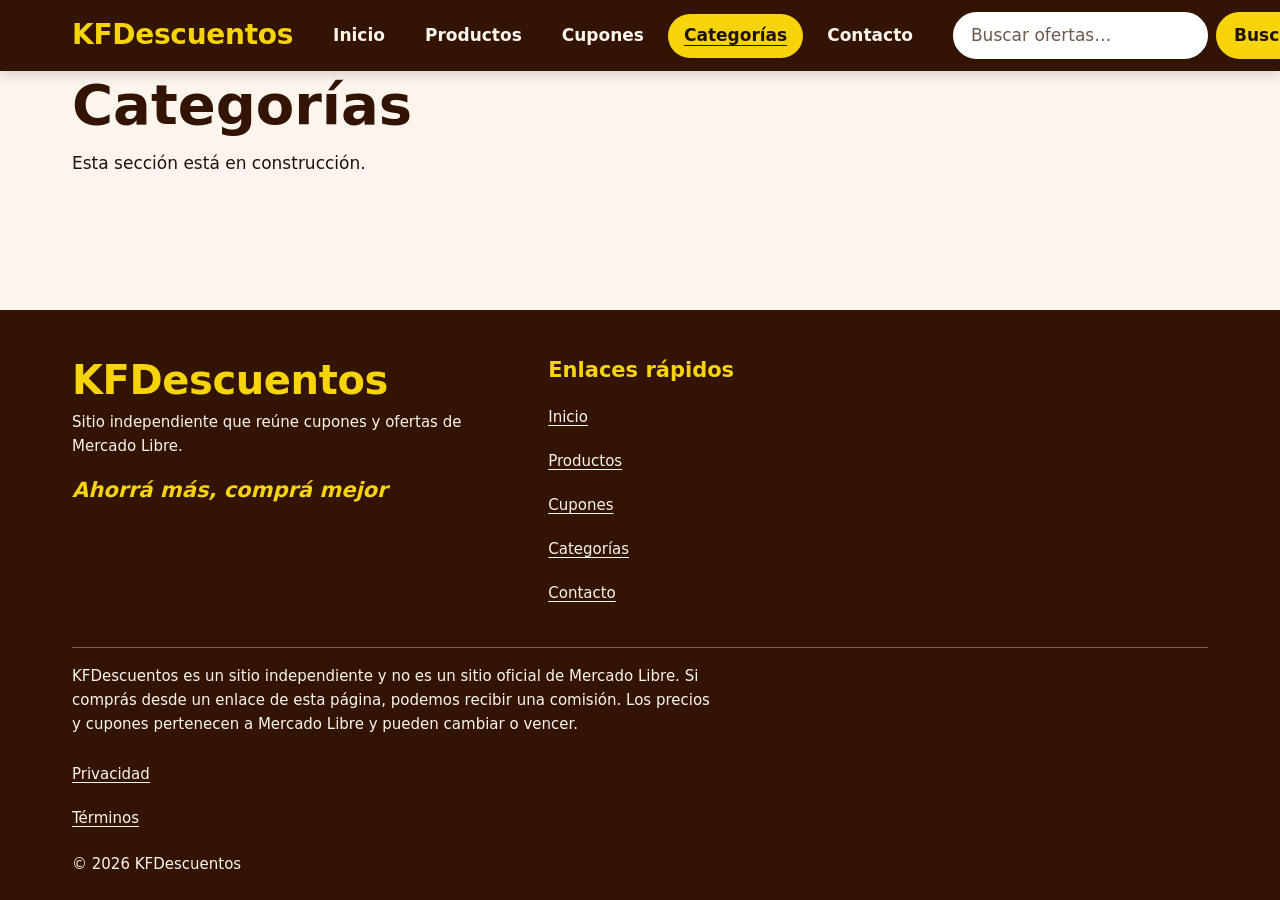
==== categorias/index.html @ caf48741 "Estructura base del sitio: sistema de diseño, header y footer, páginas marco" ====
<!doctype html>
<html lang="es-AR">
<head>
<meta charset="utf-8">
<meta name="viewport" content="width=device-width, initial-scale=1">
<title>Categorías | KFDescuentos</title>
<meta name="description" content="Categorías de ofertas y cupones de Mercado Libre en KFDescuentos, un sitio independiente. Esta sección está en construcción.">
<meta name="robots" content="noindex">
<link rel="canonical" href="https://kfanesi.github.io/categorias/">
<link rel="icon" href="/favicon.svg?v=99f95a8c" type="image/svg+xml">
<link rel="icon" href="/favicon-32.png" sizes="32x32" type="image/png">
<link rel="apple-touch-icon" href="/apple-touch-icon.png">
<meta property="og:type" content="website">
<meta property="og:site_name" content="KFDescuentos">
<meta property="og:title" content="Categorías | KFDescuentos">
<meta property="og:description" content="Categorías de ofertas y cupones de Mercado Libre en KFDescuentos, un sitio independiente. Esta sección está en construcción.">
<meta property="og:url" content="https://kfanesi.github.io/categorias/">
<meta property="og:locale" content="es_AR">
<meta name="twitter:card" content="summary">
<link rel="stylesheet" href="/assets/css/variables.css?v=a9105ed4">
<link rel="stylesheet" href="/assets/css/base.css?v=2dc5e9c4">
<link rel="stylesheet" href="/assets/css/layout.css?v=d4679dd1">
<link rel="stylesheet" href="/assets/css/components.css?v=d247cdf3">
<script type="module" src="/assets/js/app.js?v=e094531e"></script>
</head>
<body>
<a class="skip-link" href="#contenido">Saltar al contenido</a>
<header class="site-header">
  <div class="container site-header__inner">
    <a class="brand" href="/">KFDescuentos</a>
    <button class="menu-toggle" type="button" aria-expanded="false" aria-controls="menu-principal" hidden>Menú</button>
    <nav class="site-nav" id="menu-principal" aria-label="Principal">
      <ul>
        <li><a href="/">Inicio</a></li>
        <li><a href="/productos/">Productos</a></li>
        <li><a href="/cupones/">Cupones</a></li>
        <li><a href="/categorias/" aria-current="page">Categorías</a></li>
        <li><a href="/contacto/">Contacto</a></li>
      </ul>
    </nav>
    <form class="search-form" action="/productos/" method="get" role="search">
      <label class="visually-hidden" for="busqueda">Buscar ofertas</label>
      <input id="busqueda" name="q" type="search" placeholder="Buscar ofertas…" autocomplete="off">
      <button type="submit">Buscar</button>
    </form>
  </div>
</header>
<main id="contenido" tabindex="-1">
  <div class="container">
    <h1>Categorías</h1>
    <p>Esta sección está en construcción.</p>
    <noscript><p>Para ver las ofertas y cupones de esta página necesitás activar JavaScript en tu navegador.</p></noscript>
  </div>
</main>
<footer class="site-footer">
  <div class="container site-footer__grid">
    <section class="footer-brand">
      <p class="brand">KFDescuentos</p>
      <p>Sitio independiente que reúne cupones y ofertas de Mercado Libre.</p>
      <p class="footer-lema">Ahorrá más, comprá mejor</p>
    </section>
    <nav class="footer-nav" aria-label="Enlaces rápidos">
      <h2>Enlaces rápidos</h2>
      <ul>
        <li><a href="/">Inicio</a></li>
        <li><a href="/productos/">Productos</a></li>
        <li><a href="/cupones/">Cupones</a></li>
        <li><a href="/categorias/">Categorías</a></li>
        <li><a href="/contacto/">Contacto</a></li>
      </ul>
    </nav>
    <section class="footer-social" data-social hidden>
      <h2>Seguinos</h2>
      <ul class="social-list"></ul>
    </section>
    <section class="footer-legal">
      <p class="affiliate-notice">KFDescuentos es un sitio independiente y no es un sitio oficial de Mercado Libre. Si comprás desde un enlace de esta página, podemos recibir una comisión. Los precios y cupones pertenecen a Mercado Libre y pueden cambiar o vencer.</p>
      <ul>
        <li><a href="/privacidad/">Privacidad</a></li>
        <li><a href="/terminos/">Términos</a></li>
      </ul>
      <p class="copyright">© <span data-year>2026</span> KFDescuentos</p>
    </section>
  </div>
</footer>
</body>
</html>
---- assets/css/variables.css ----
/* Tokens de diseño de KFDescuentos. Sin @import ni recursos externos.
   Paleta muestreada del mockup; no hizo falta ajustar ningún color: todos los pares cumplen WCAG AA.

   PARES DE COLOR USADOS (frente sobre fondo = ratio; mínimo 4.5:1 texto normal, 3:1 texto grande/bordes/foco/iconos)
   - crema  sobre cafe     = 15.71:1  texto del header y del footer
   - blanco sobre cafe     = 17.01:1  texto del header y del footer (alternativo)
   - amarillo sobre cafe   = 11.65:1  títulos del footer, enlace activo, foco sobre fondo marrón (3:1 exigido)
   - tinta  sobre amarillo = 12.51:1  botón primario, insignias, enlace actual (SIEMPRE texto oscuro)
   - cafe   sobre amarillo = 11.65:1  alternativa para texto sobre amarillo
   - tinta  sobre crema    = 16.89:1  texto del cuerpo y de las tarjetas
   - tinta  sobre blanco   = 18.28:1  campo de búsqueda y tarjetas blancas
   - cafe   sobre crema    = 15.71:1  títulos y bordes; foco sobre fondo claro (3:1 exigido)
   - cafe   sobre blanco   = 17.01:1  bordes del campo de búsqueda
   - azul   sobre crema    =  8.09:1  enlaces del cuerpo
   - azul   sobre blanco   =  8.75:1  enlaces dentro de tarjetas blancas
   - blanco sobre azul     =  8.75:1  botón secundario azul / insignia azul
   - amarillo sobre azul   =  5.99:1  ola amarilla junto a la azul (decorativo, no texto)
   - verde  sobre crema    =  5.95:1  detalles naturales; también cumple como texto
   - verde  sobre blanco   =  6.45:1
   NO se usa: amarillo sobre crema (no alcanza 3:1), blanco sobre amarillo, tinta sobre cafe (1.07:1). */
:root {
  /* Paleta */
  --color-cafe: #331301;
  --color-amarillo: #f7d409;
  --color-crema: #fbf5ee;
  --color-azul: #0643ab;
  --color-verde: #2f6b2a;
  --color-tinta: #1f1209;
  --color-blanco: #ffffff;

  /* Colores semánticos (alias de la paleta) */
  --bg-page: var(--color-crema);
  --text: var(--color-tinta);
  --link: var(--color-azul);
  --focus-ring: var(--color-cafe);        /* sobre claro: 15.71:1 */
  --focus-ring-on-dark: var(--color-amarillo); /* sobre marrón: 11.65:1 */
  --border: var(--color-cafe);

  /* Tipografía: solo fuentes del sistema (sin servicios externos, sin descargas) */
  --font-body: system-ui, -apple-system, "Segoe UI", Roboto, "Helvetica Neue", Arial, sans-serif;
  --font-display: ui-rounded, "Avenir Next", "Trebuchet MS", system-ui, -apple-system, "Segoe UI", sans-serif;
  --text-xs: clamp(0.8125rem, 0.79rem + 0.1vw, 0.875rem);
  --text-sm: clamp(0.875rem, 0.85rem + 0.12vw, 0.9375rem);
  --text-base: clamp(1rem, 0.96rem + 0.2vw, 1.0625rem);
  --text-lg: clamp(1.125rem, 1.05rem + 0.4vw, 1.3125rem);
  --text-xl: clamp(1.375rem, 1.2rem + 0.9vw, 1.75rem);
  --text-2xl: clamp(1.75rem, 1.4rem + 1.8vw, 2.5rem);
  --text-3xl: clamp(2.125rem, 1.6rem + 2.8vw, 3.5rem);
  --leading: 1.6;
  --leading-tight: 1.2;

  /* Espaciado */
  --space-1: 0.25rem;
  --space-2: 0.5rem;
  --space-3: 0.75rem;
  --space-4: 1rem;
  --space-5: 1.5rem;
  --space-6: 2rem;
  --space-7: 3rem;
  --space-8: clamp(3rem, 2rem + 4vw, 5rem);

  /* Radios y bordes */
  --radius-sm: 0.375rem;
  --radius: 0.75rem;
  --radius-lg: 1.25rem;
  --radius-pill: 999px;
  --border-width: 2px;

  /* Sombras (moderadas) */
  --shadow-sm: 0 1px 2px rgb(51 19 1 / 0.18);
  --shadow: 0 4px 12px rgb(51 19 1 / 0.16);
  --shadow-lg: 0 10px 28px rgb(51 19 1 / 0.22);

  /* Anchos */
  --container-max: 75rem;
  --container-pad: var(--space-4);
  --text-max: 68ch;

  /* Objetivos táctiles: 44 recomendado (WCAG 2.5.5), 24 mínimo (WCAG 2.5.8) */
  --target: 2.75rem;
  --target-min: 1.5rem;

  /* Alturas y desplazamiento: el header es sticky; scroll-padding evita que tape el foco (WCAG 2.4.11) */
  --header-h: 4rem;
  --scroll-offset: calc(var(--header-h) + var(--space-5));

  /* Breakpoints (documentales: las media queries no admiten var()).
     --bp-sm 30em (480px) · --bp-md 48em (768px) · --bp-lg 64em (1024px) · --bp-xl 90em (1440px) */
  --bp-sm: 30em;
  --bp-md: 48em;
  --bp-lg: 64em;
  --bp-xl: 90em;

  /* Movimiento */
  --transition: 150ms ease;

  /* Olas decorativas (CSS puro, ver layout.css) */
  --wave-h: clamp(1.5rem, 1rem + 2vw, 3rem);
  --wave-azul: var(--color-azul);
  --wave-amarillo: var(--color-amarillo);
}
---- assets/css/base.css ----
/* Reset liviano, tipografía, enlaces, foco y utilidades de accesibilidad. */
*, *::before, *::after { box-sizing: border-box; }

html {
  -webkit-text-size-adjust: 100%;
  text-size-adjust: 100%;
  scroll-padding-top: var(--scroll-offset); /* WCAG 2.4.11: el header fijo no tapa el foco ni los anclas */
  scroll-behavior: smooth;
}

body {
  margin: 0;
  min-height: 100vh;
  min-height: 100dvh;
  display: flex;
  flex-direction: column;
  background: var(--bg-page);
  color: var(--text);
  font-family: var(--font-body);
  font-size: var(--text-base);
  line-height: var(--leading);
  overflow-wrap: break-word;
}

main { flex: 1 0 auto; display: block; }
main:focus { outline: none; } /* destino del "Saltar al contenido", no es un control */

h1, h2, h3, h4 {
  margin: 0 0 var(--space-3);
  font-family: var(--font-display);
  line-height: var(--leading-tight);
  color: var(--color-cafe);
  text-wrap: balance;
}
h1 { font-size: var(--text-3xl); }
h2 { font-size: var(--text-2xl); }
h3 { font-size: var(--text-xl); }
h4 { font-size: var(--text-lg); }
p, ul, ol { margin: 0 0 var(--space-4); }
ul, ol { padding-left: 1.25em; }

img, svg, video { max-width: 100%; height: auto; }
img { display: block; }

a { color: var(--link); text-underline-offset: 0.18em; }
a:hover { text-decoration-thickness: 2px; }

button, input, select, textarea { font: inherit; color: inherit; }
button { cursor: pointer; }

/* Foco visible: 3:1 mínimo (cafe sobre claro 15.71:1; amarillo sobre marrón 11.65:1) */
:focus-visible {
  outline: 3px solid var(--focus-ring);
  outline-offset: 2px;
}
.site-header :focus-visible,
.site-footer :focus-visible,
.on-dark :focus-visible {
  outline-color: var(--focus-ring-on-dark);
}

/* Oculto visualmente, disponible para lectores de pantalla */
.visually-hidden {
  position: absolute !important;
  width: 1px;
  height: 1px;
  margin: -1px;
  padding: 0;
  overflow: hidden;
  clip-path: inset(50%);
  white-space: nowrap;
  border: 0;
}

/* Saltar al contenido: invisible hasta recibir foco; tinta sobre amarillo 12.51:1 */
.skip-link {
  position: absolute;
  top: var(--space-2);
  left: var(--space-2);
  z-index: 1000;
  padding: var(--space-3) var(--space-4);
  background: var(--color-amarillo);
  color: var(--color-tinta);
  font-weight: 700;
  border-radius: var(--radius-sm);
  transform: translateY(-200%);
}
.skip-link:focus { transform: none; outline: 3px solid var(--color-cafe); outline-offset: 2px; }

/* Región para anuncios dinámicos (aria-live): presente en el DOM, sin ocupar espacio */
.live-region {
  position: absolute;
  width: 1px;
  height: 1px;
  margin: -1px;
  overflow: hidden;
  clip-path: inset(50%);
  white-space: nowrap;
}

@media (prefers-reduced-motion: reduce) {
  html { scroll-behavior: auto; }
  *, *::before, *::after {
    animation-duration: 0.01ms !important;
    animation-iteration-count: 1 !important;
    transition-duration: 0.01ms !important;
  }
}
---- assets/css/layout.css ----
/* Contenedor, secciones, grillas y separadores de ola (CSS puro: sin SVG, sin style="" ni CSP inline). */
.container {
  width: 100%;
  max-width: var(--container-max);
  margin-inline: auto;
  padding-inline: var(--container-pad);
}
@media (min-width: 64em) { .container { --container-pad: var(--space-6); } }

.section { padding-block: var(--space-7); }
.section--crema { background: var(--color-crema); color: var(--color-tinta); }
.section--cafe { background: var(--color-cafe); color: var(--color-crema); }
.section--cafe h2, .section--cafe h3 { color: var(--color-amarillo); }
.section--cafe a { color: var(--color-amarillo); }
.section__title { margin-bottom: var(--space-5); font-size: var(--text-2xl); }
.section__header {
  display: flex;
  flex-wrap: wrap;
  align-items: center;
  justify-content: space-between;
  gap: var(--space-3);
  margin-bottom: var(--space-5);
}
.section__header .section__title { margin-bottom: 0; }
@media (min-width: 64em) { .section { padding-block: var(--space-8); } }

.stack > * + * { margin-top: var(--space-4); }
.text-measure { max-width: var(--text-max); }
.text-center { text-align: center; }

/* Grillas flexibles: tantas columnas como quepan (sin media queries ni desborde a 320 px) */
.grid {
  display: grid;
  gap: var(--space-4);
  grid-template-columns: repeat(auto-fill, minmax(min(100%, 15rem), 1fr));
}
.grid--wide { grid-template-columns: repeat(auto-fill, minmax(min(100%, 22rem), 1fr)); }
.grid--2 { grid-template-columns: 1fr; }
@media (min-width: 48em) { .grid--2 { grid-template-columns: repeat(2, 1fr); } }

/* Olas: banda azul con una franja amarilla debajo, borde superior ondulado por máscara.
   Decorativas: usar <div class="wave" aria-hidden="true"></div>. Color de fondo de la página
   detrás de la ola = el del bloque anterior; la ola se dibuja encima. --wave-flip invierte. */
.wave {
  position: relative;
  height: var(--wave-h);
  background: var(--wave-azul);
  --wave-size: calc(var(--wave-h) * 3);
  --wave-mask: radial-gradient(circle at 50% 0, #0000 calc(var(--wave-h) * 0.95), #000 calc(var(--wave-h) * 0.95 + 1px));
  -webkit-mask: var(--wave-mask) 0 0 / var(--wave-size) 100% repeat-x;
  mask: var(--wave-mask) 0 0 / var(--wave-size) 100% repeat-x;
  pointer-events: none;
}
.wave::after { /* franja amarilla, desplazada media onda */
  content: "";
  position: absolute;
  inset: 55% 0 0;
  background: var(--wave-amarillo);
}
.wave--amarillo { background: var(--wave-amarillo); }
.wave--amarillo::after { content: none; }
.wave--flip { transform: scaleY(-1); }
---- assets/css/components.css ----
/* Componentes: botones, insignias, tarjetas, header, navegación, menú móvil, buscador y footer.
   Mobile first: lo base es móvil; las media queries van junto al componente que modifican. */

/* ---------- Botones ---------- */
.btn {
  display: inline-flex;
  align-items: center;
  justify-content: center;
  gap: var(--space-2);
  min-height: var(--target);
  min-width: var(--target);
  padding: var(--space-2) var(--space-5);
  border: var(--border-width) solid transparent;
  border-radius: var(--radius-pill);
  font-weight: 700;
  line-height: 1.2;
  text-align: center;
  text-decoration: none;
  transition: background-color var(--transition), box-shadow var(--transition), transform var(--transition);
}
.btn--primary { background: var(--color-amarillo); color: var(--color-tinta); box-shadow: var(--shadow-sm); } /* 12.51:1 */
.btn--primary:hover { box-shadow: var(--shadow); transform: translateY(-1px); }
.btn--ghost { background: transparent; color: var(--color-cafe); border-color: var(--color-cafe); }  /* sobre claro: 15.71:1 */
.btn--ghost:hover { background: var(--color-cafe); color: var(--color-crema); }
.on-dark .btn--ghost, .site-footer .btn--ghost { color: var(--color-crema); border-color: var(--color-crema); }
.on-dark .btn--ghost:hover, .site-footer .btn--ghost:hover { background: var(--color-crema); color: var(--color-cafe); }
.btn[disabled], .btn[aria-disabled="true"] { opacity: 0.6; cursor: not-allowed; box-shadow: none; transform: none; }

/* ---------- Insignia (descuento) ---------- */
.badge {
  display: inline-block;
  padding: var(--space-1) var(--space-3);
  border-radius: var(--radius-pill);
  background: var(--color-amarillo);
  color: var(--color-tinta); /* 12.51:1 */
  font-size: var(--text-sm);
  font-weight: 800;
  line-height: 1.3;
}
.badge--azul { background: var(--color-azul); color: var(--color-blanco); } /* 8.75:1 */

/* ---------- Tarjeta ---------- */
.card {
  display: flex;
  flex-direction: column;
  gap: var(--space-3);
  padding: var(--space-4);
  background: var(--color-blanco);
  color: var(--color-tinta);
  border: 1px solid var(--color-cafe);
  border-radius: var(--radius);
  box-shadow: var(--shadow-sm);
}
.card h2, .card h3 { margin: 0; font-size: var(--text-lg); }

/* ---------- Header ---------- */
.site-header {
  position: sticky;
  top: 0;
  z-index: 100;
  background: var(--color-cafe);
  color: var(--color-crema); /* 15.71:1 */
  box-shadow: var(--shadow);
}
.site-header__inner {
  display: flex;
  flex-wrap: wrap;
  align-items: center;
  gap: var(--space-2) var(--space-4);
  padding-block: var(--space-2);
}
.brand {
  margin: 0;
  font-family: var(--font-display);
  font-size: var(--text-xl);
  font-weight: 800;
  line-height: 1.1;
  letter-spacing: -0.01em;
  color: var(--color-amarillo); /* 11.65:1 sobre marrón */
  text-decoration: none;
}
.site-header .brand { display: inline-flex; align-items: center; min-height: var(--target); margin-right: auto; }
a.brand:hover { text-decoration: underline; text-decoration-thickness: 2px; }

/* Botón de menú: el atributo hidden lo oculta sin JS; con JS (app.js quita hidden) se ve en móvil */
.menu-toggle {
  min-height: var(--target);
  min-width: var(--target);
  padding: var(--space-2) var(--space-4);
  background: var(--color-amarillo);
  color: var(--color-tinta); /* 12.51:1 */
  border: var(--border-width) solid var(--color-amarillo);
  border-radius: var(--radius-pill);
  font-weight: 700;
}
.menu-toggle[hidden] { display: none; }

/* ---------- Navegación ---------- */
.site-nav { flex-basis: 100%; }
.site-nav ul { display: flex; flex-wrap: wrap; gap: var(--space-1) var(--space-2); margin: 0; padding: 0; list-style: none; }
.site-nav a {
  display: flex;
  align-items: center;
  min-height: var(--target);
  padding: var(--space-2) var(--space-4);
  border-radius: var(--radius-pill);
  color: var(--color-crema);
  font-weight: 600;
  text-decoration: none;
}
.site-nav a:hover { background: rgb(251 245 238 / 0.14); text-decoration: underline; }
.site-nav a[aria-current="page"] { background: var(--color-amarillo); color: var(--color-tinta); } /* 12.51:1, y no solo color: también subrayado */
.site-nav a[aria-current="page"] { text-decoration: underline; text-underline-offset: 0.25em; }

/* Móvil con JS: la nav es un panel desplegable; sin JS queda siempre visible */
.js .site-nav:not(.is-open) { display: none; }
.js .site-nav.is-open ul { flex-direction: column; padding-block: var(--space-2); }
.js .site-nav.is-open a { width: 100%; }

/* ---------- Buscador ---------- */
.search-form { display: flex; flex: 1 1 100%; gap: var(--space-2); }
.search-form input[type="search"] {
  flex: 1 1 auto;
  min-width: 0;
  min-height: var(--target);
  padding: var(--space-2) var(--space-4);
  background: var(--color-blanco);
  color: var(--color-tinta); /* 18.28:1 */
  border: var(--border-width) solid var(--color-blanco);
  border-radius: var(--radius-pill);
}
.search-form input::placeholder { color: #6b5a4c; opacity: 1; } /* 6.3:1 sobre blanco */
.search-form button {
  min-height: var(--target);
  min-width: var(--target);
  padding: var(--space-2) var(--space-4);
  background: var(--color-amarillo);
  color: var(--color-tinta); /* 12.51:1 */
  border: var(--border-width) solid var(--color-amarillo);
  border-radius: var(--radius-pill);
  font-weight: 700;
}

@media (min-width: 64em) {
  .site-header__inner { flex-wrap: nowrap; padding-block: var(--space-3); gap: var(--space-5); }
  .site-header .brand { margin-right: 0; }
  .menu-toggle, .js .menu-toggle { display: none; }
  .site-nav, .js .site-nav:not(.is-open) { display: block; flex: 1 1 auto; }
  .site-nav ul { justify-content: center; flex-wrap: nowrap; }
  .search-form { flex: 0 1 18rem; }
}
/* Tablet: la nav sin JS y el buscador caben en filas propias; con JS el menú sigue siendo desplegable */
@media (min-width: 48em) and (max-width: 63.99em) {
  .search-form { flex-basis: 20rem; margin-left: auto; }
  .js .site-nav.is-open ul { flex-direction: row; }
  .js .site-nav.is-open a { width: auto; }
}

/* ---------- Footer ---------- */
.site-footer {
  margin-top: auto;
  padding-block: var(--space-7) var(--space-5);
  background: var(--color-cafe);
  color: var(--color-crema); /* 15.71:1 */
  font-size: var(--text-sm);
}
.site-footer__grid { display: grid; gap: var(--space-6); grid-template-columns: 1fr; }
.site-footer h2 { margin-bottom: var(--space-3); font-size: var(--text-lg); color: var(--color-amarillo); } /* 11.65:1 */
.site-footer a { color: var(--color-crema); }
.site-footer a:hover { color: var(--color-amarillo); }
.site-footer ul { margin: 0; padding: 0; list-style: none; }
.site-footer li { margin: 0; }
.site-footer li a {
  display: inline-flex;
  align-items: center;
  min-height: var(--target);
  padding-block: var(--space-1);
}
.footer-brand .brand { margin-bottom: var(--space-2); font-size: var(--text-2xl); }
.footer-lema { font-family: var(--font-display); font-style: italic; font-weight: 700; font-size: var(--text-lg); color: var(--color-amarillo); }
.footer-social[hidden] { display: none; }
.social-list { display: flex; flex-wrap: wrap; gap: var(--space-2) var(--space-4); }
.footer-legal { border-top: 1px solid rgb(251 245 238 / 0.35); padding-top: var(--space-4); }
.affiliate-notice { max-width: var(--text-max); }
.copyright { margin: var(--space-3) 0 0; }

@media (min-width: 48em) {
  .site-footer__grid { grid-template-columns: repeat(2, 1fr); }
  .footer-legal { grid-column: 1 / -1; }
}
@media (min-width: 64em) {
  .site-footer__grid { grid-template-columns: 1.4fr 1fr 1fr; gap: var(--space-6) var(--space-7); }
  .footer-legal { grid-column: 1 / -1; }
}
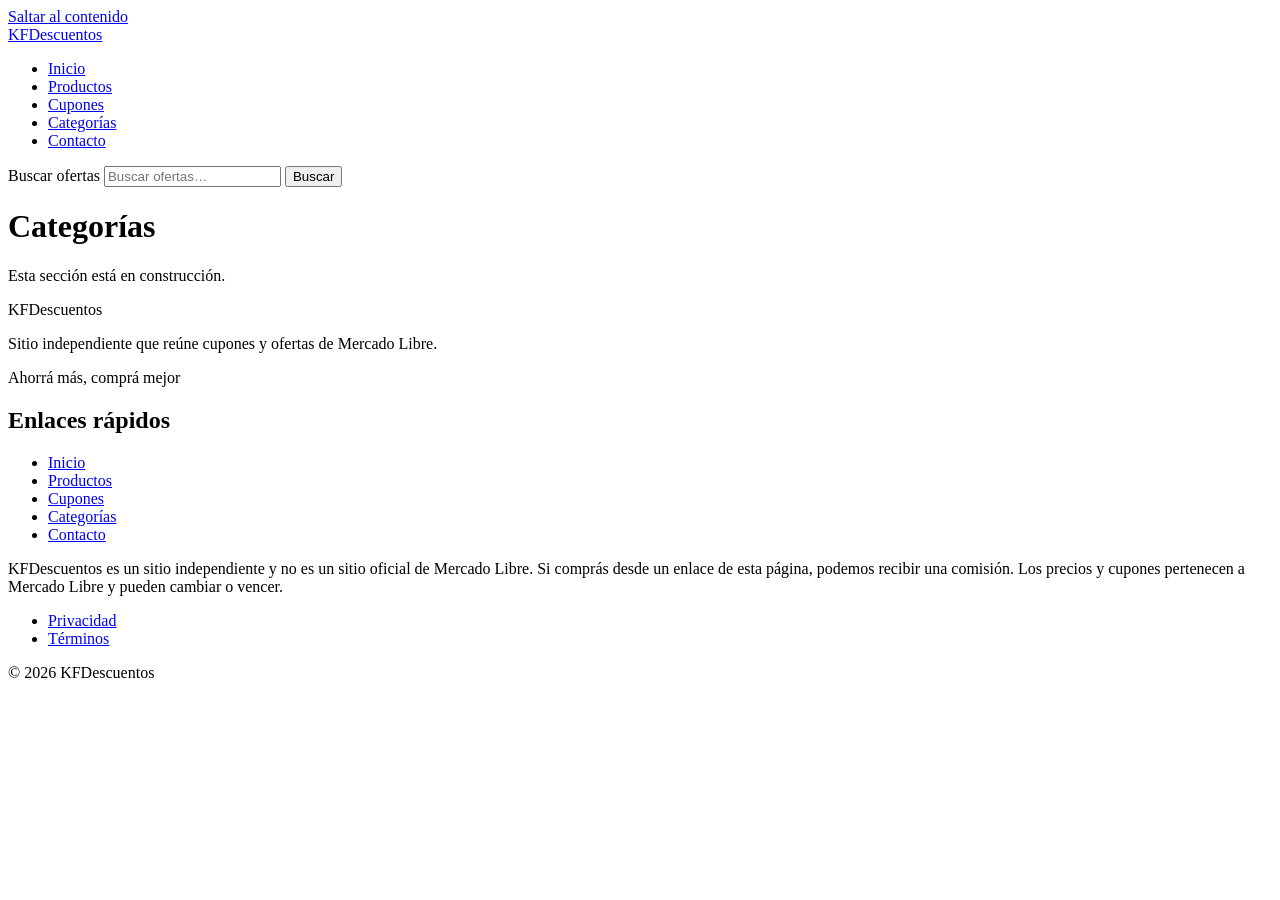
==== commit ec8b1d7c: "Rutas con prefijo del sitio en Pages y correcciones de layout y foco" ====
--- a/categorias/index.html
+++ b/categorias/index.html
@@ -6,39 +6,39 @@
 <title>Categorías | KFDescuentos</title>
 <meta name="description" content="Categorías de ofertas y cupones de Mercado Libre en KFDescuentos, un sitio independiente. Esta sección está en construcción.">
 <meta name="robots" content="noindex">
-<link rel="canonical" href="https://kfanesi.github.io/categorias/">
-<link rel="icon" href="/favicon.svg?v=99f95a8c" type="image/svg+xml">
-<link rel="icon" href="/favicon-32.png" sizes="32x32" type="image/png">
-<link rel="apple-touch-icon" href="/apple-touch-icon.png">
+<link rel="canonical" href="https://kfanesi.github.io/kfdescuentos.com.ar/categorias/">
+<link rel="icon" href="/kfdescuentos.com.ar/favicon.svg?v=99f95a8c" type="image/svg+xml">
+<link rel="icon" href="/kfdescuentos.com.ar/favicon-32.png" sizes="32x32" type="image/png">
+<link rel="apple-touch-icon" href="/kfdescuentos.com.ar/apple-touch-icon.png">
 <meta property="og:type" content="website">
 <meta property="og:site_name" content="KFDescuentos">
 <meta property="og:title" content="Categorías | KFDescuentos">
 <meta property="og:description" content="Categorías de ofertas y cupones de Mercado Libre en KFDescuentos, un sitio independiente. Esta sección está en construcción.">
-<meta property="og:url" content="https://kfanesi.github.io/categorias/">
+<meta property="og:url" content="https://kfanesi.github.io/kfdescuentos.com.ar/categorias/">
 <meta property="og:locale" content="es_AR">
 <meta name="twitter:card" content="summary">
-<link rel="stylesheet" href="/assets/css/variables.css?v=a9105ed4">
-<link rel="stylesheet" href="/assets/css/base.css?v=2dc5e9c4">
-<link rel="stylesheet" href="/assets/css/layout.css?v=d4679dd1">
-<link rel="stylesheet" href="/assets/css/components.css?v=d247cdf3">
-<script type="module" src="/assets/js/app.js?v=e094531e"></script>
+<link rel="stylesheet" href="/kfdescuentos.com.ar/assets/css/variables.css?v=be5b0b67">
+<link rel="stylesheet" href="/kfdescuentos.com.ar/assets/css/base.css?v=1848f680">
+<link rel="stylesheet" href="/kfdescuentos.com.ar/assets/css/layout.css?v=d4679dd1">
+<link rel="stylesheet" href="/kfdescuentos.com.ar/assets/css/components.css?v=29e6193b">
+<script type="module" src="/kfdescuentos.com.ar/assets/js/app.js?v=e094531e"></script>
 </head>
 <body>
 <a class="skip-link" href="#contenido">Saltar al contenido</a>
 <header class="site-header">
   <div class="container site-header__inner">
-    <a class="brand" href="/">KFDescuentos</a>
+    <a class="brand" href="/kfdescuentos.com.ar/">KFDescuentos</a>
     <button class="menu-toggle" type="button" aria-expanded="false" aria-controls="menu-principal" hidden>Menú</button>
     <nav class="site-nav" id="menu-principal" aria-label="Principal">
       <ul>
-        <li><a href="/">Inicio</a></li>
-        <li><a href="/productos/">Productos</a></li>
-        <li><a href="/cupones/">Cupones</a></li>
-        <li><a href="/categorias/" aria-current="page">Categorías</a></li>
-        <li><a href="/contacto/">Contacto</a></li>
+        <li><a href="/kfdescuentos.com.ar/">Inicio</a></li>
+        <li><a href="/kfdescuentos.com.ar/productos/">Productos</a></li>
+        <li><a href="/kfdescuentos.com.ar/cupones/">Cupones</a></li>
+        <li><a href="/kfdescuentos.com.ar/categorias/" aria-current="page">Categorías</a></li>
+        <li><a href="/kfdescuentos.com.ar/contacto/">Contacto</a></li>
       </ul>
     </nav>
-    <form class="search-form" action="/productos/" method="get" role="search">
+    <form class="search-form" action="/kfdescuentos.com.ar/productos/" method="get" role="search">
       <label class="visually-hidden" for="busqueda">Buscar ofertas</label>
       <input id="busqueda" name="q" type="search" placeholder="Buscar ofertas…" autocomplete="off">
       <button type="submit">Buscar</button>
@@ -62,11 +62,11 @@
     <nav class="footer-nav" aria-label="Enlaces rápidos">
       <h2>Enlaces rápidos</h2>
       <ul>
-        <li><a href="/">Inicio</a></li>
-        <li><a href="/productos/">Productos</a></li>
-        <li><a href="/cupones/">Cupones</a></li>
-        <li><a href="/categorias/">Categorías</a></li>
-        <li><a href="/contacto/">Contacto</a></li>
+        <li><a href="/kfdescuentos.com.ar/">Inicio</a></li>
+        <li><a href="/kfdescuentos.com.ar/productos/">Productos</a></li>
+        <li><a href="/kfdescuentos.com.ar/cupones/">Cupones</a></li>
+        <li><a href="/kfdescuentos.com.ar/categorias/">Categorías</a></li>
+        <li><a href="/kfdescuentos.com.ar/contacto/">Contacto</a></li>
       </ul>
     </nav>
     <section class="footer-social" data-social hidden>
@@ -76,8 +76,8 @@
     <section class="footer-legal">
       <p class="affiliate-notice">KFDescuentos es un sitio independiente y no es un sitio oficial de Mercado Libre. Si comprás desde un enlace de esta página, podemos recibir una comisión. Los precios y cupones pertenecen a Mercado Libre y pueden cambiar o vencer.</p>
       <ul>
-        <li><a href="/privacidad/">Privacidad</a></li>
-        <li><a href="/terminos/">Términos</a></li>
+        <li><a href="/kfdescuentos.com.ar/privacidad/">Privacidad</a></li>
+        <li><a href="/kfdescuentos.com.ar/terminos/">Términos</a></li>
       </ul>
       <p class="copyright">© <span data-year>2026</span> KFDescuentos</p>
     </section>
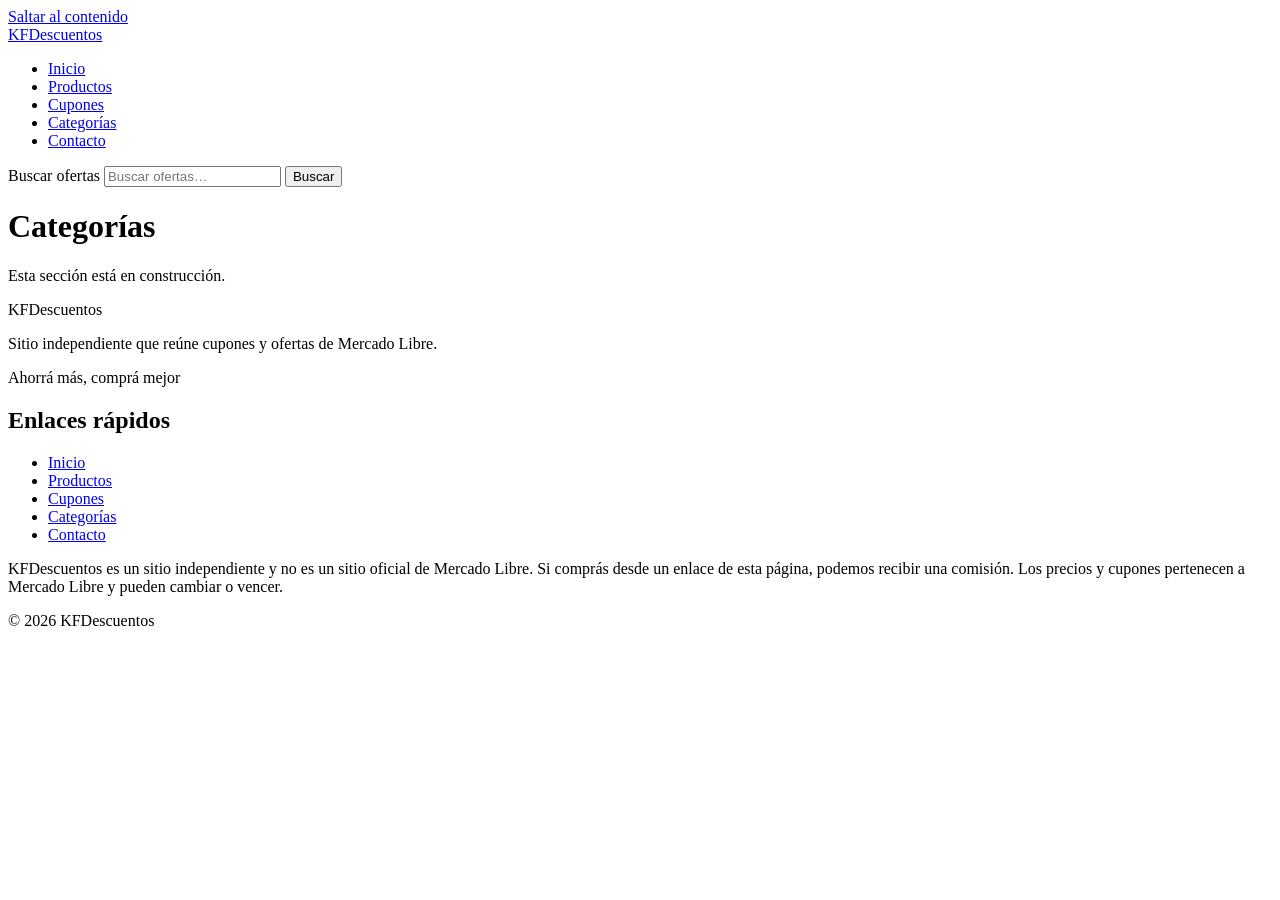
==== commit fe054ff3: "Home con hero, cupones, redes y newsletter proximamente; sistema de datos y cupones; se retiran las " ====
--- a/categorias/index.html
+++ b/categorias/index.html
@@ -17,11 +17,11 @@
 <meta property="og:url" content="https://kfanesi.github.io/kfdescuentos.com.ar/categorias/">
 <meta property="og:locale" content="es_AR">
 <meta name="twitter:card" content="summary">
-<link rel="stylesheet" href="/kfdescuentos.com.ar/assets/css/variables.css?v=be5b0b67">
-<link rel="stylesheet" href="/kfdescuentos.com.ar/assets/css/base.css?v=1848f680">
-<link rel="stylesheet" href="/kfdescuentos.com.ar/assets/css/layout.css?v=d4679dd1">
-<link rel="stylesheet" href="/kfdescuentos.com.ar/assets/css/components.css?v=29e6193b">
-<script type="module" src="/kfdescuentos.com.ar/assets/js/app.js?v=e094531e"></script>
+<link rel="stylesheet" href="/kfdescuentos.com.ar/assets/css/variables.css?v=8b44aa13">
+<link rel="stylesheet" href="/kfdescuentos.com.ar/assets/css/base.css?v=cd951855">
+<link rel="stylesheet" href="/kfdescuentos.com.ar/assets/css/layout.css?v=366fd8db">
+<link rel="stylesheet" href="/kfdescuentos.com.ar/assets/css/components.css?v=054bdba5">
+<script type="module" src="/kfdescuentos.com.ar/assets/js/app.js?v=689f9192"></script>
 </head>
 <body>
 <a class="skip-link" href="#contenido">Saltar al contenido</a>
@@ -75,10 +75,6 @@
     </section>
     <section class="footer-legal">
       <p class="affiliate-notice">KFDescuentos es un sitio independiente y no es un sitio oficial de Mercado Libre. Si comprás desde un enlace de esta página, podemos recibir una comisión. Los precios y cupones pertenecen a Mercado Libre y pueden cambiar o vencer.</p>
-      <ul>
-        <li><a href="/kfdescuentos.com.ar/privacidad/">Privacidad</a></li>
-        <li><a href="/kfdescuentos.com.ar/terminos/">Términos</a></li>
-      </ul>
       <p class="copyright">© <span data-year>2026</span> KFDescuentos</p>
     </section>
   </div>
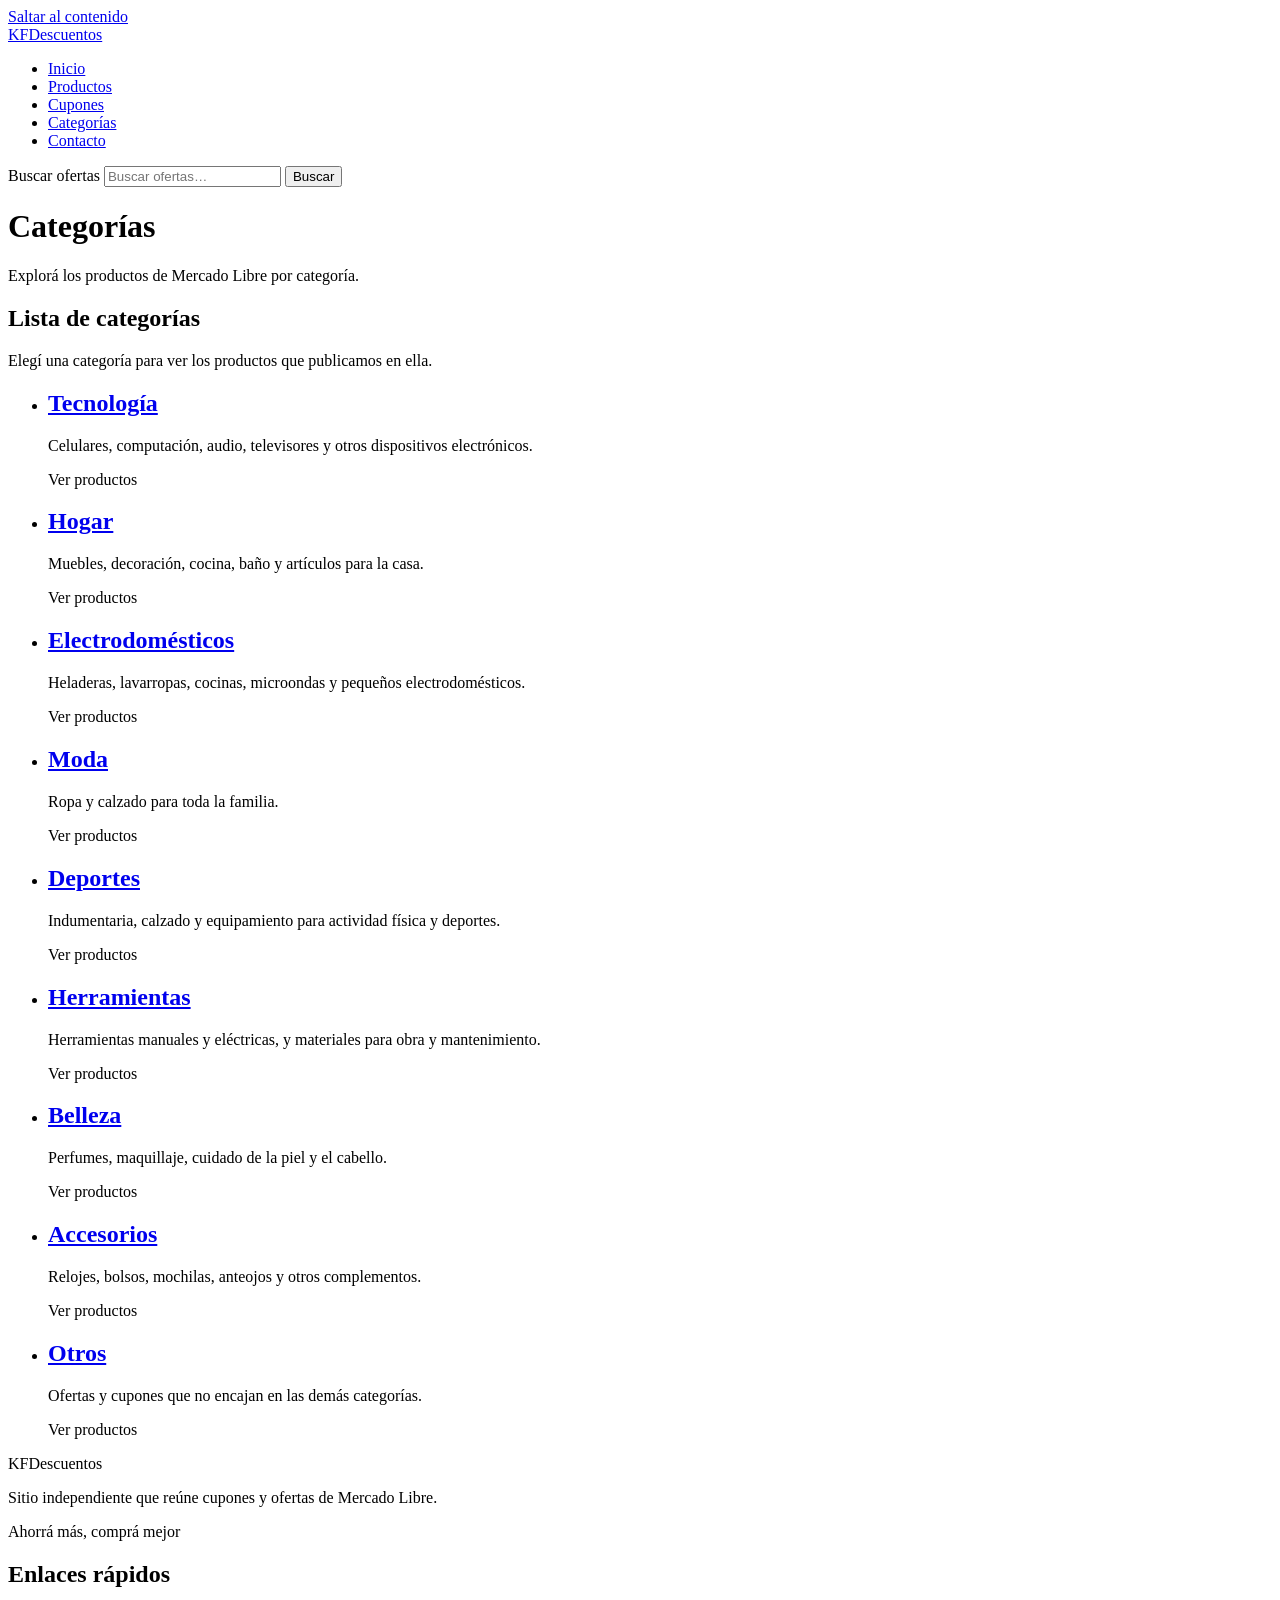
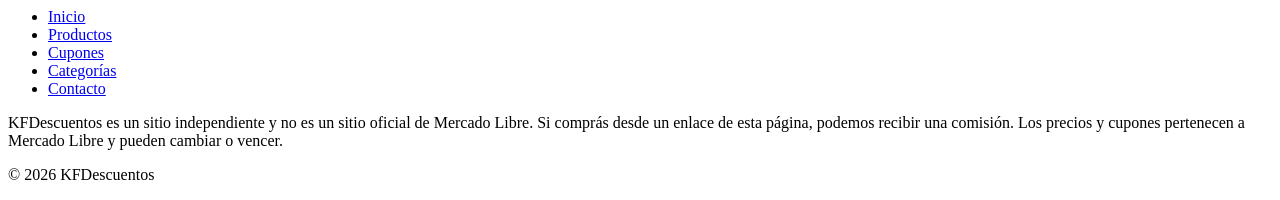
==== commit 51f74d02: "Paginas internas: cupones, productos, categorias, contacto y 404 con busqueda, filtros, orden y carg" ====
--- a/categorias/index.html
+++ b/categorias/index.html
@@ -3,25 +3,25 @@
 <head>
 <meta charset="utf-8">
 <meta name="viewport" content="width=device-width, initial-scale=1">
-<title>Categorías | KFDescuentos</title>
-<meta name="description" content="Categorías de ofertas y cupones de Mercado Libre en KFDescuentos, un sitio independiente. Esta sección está en construcción.">
-<meta name="robots" content="noindex">
+<title>Categorías de productos | KFDescuentos</title>
+<meta name="description" content="Categorías de productos de Mercado Libre en KFDescuentos: tecnología, hogar, electrodomésticos, moda, deportes y más. Un sitio independiente, no oficial.">
 <link rel="canonical" href="https://kfanesi.github.io/kfdescuentos.com.ar/categorias/">
+<meta name="data-version" content="7e3306f0">
 <link rel="icon" href="/kfdescuentos.com.ar/favicon.svg?v=99f95a8c" type="image/svg+xml">
 <link rel="icon" href="/kfdescuentos.com.ar/favicon-32.png" sizes="32x32" type="image/png">
 <link rel="apple-touch-icon" href="/kfdescuentos.com.ar/apple-touch-icon.png">
 <meta property="og:type" content="website">
 <meta property="og:site_name" content="KFDescuentos">
-<meta property="og:title" content="Categorías | KFDescuentos">
-<meta property="og:description" content="Categorías de ofertas y cupones de Mercado Libre en KFDescuentos, un sitio independiente. Esta sección está en construcción.">
+<meta property="og:title" content="Categorías de productos | KFDescuentos">
+<meta property="og:description" content="Categorías de productos de Mercado Libre en KFDescuentos: tecnología, hogar, electrodomésticos, moda, deportes y más. Un sitio independiente, no oficial.">
 <meta property="og:url" content="https://kfanesi.github.io/kfdescuentos.com.ar/categorias/">
 <meta property="og:locale" content="es_AR">
 <meta name="twitter:card" content="summary">
-<link rel="stylesheet" href="/kfdescuentos.com.ar/assets/css/variables.css?v=8b44aa13">
-<link rel="stylesheet" href="/kfdescuentos.com.ar/assets/css/base.css?v=cd951855">
-<link rel="stylesheet" href="/kfdescuentos.com.ar/assets/css/layout.css?v=366fd8db">
-<link rel="stylesheet" href="/kfdescuentos.com.ar/assets/css/components.css?v=054bdba5">
-<script type="module" src="/kfdescuentos.com.ar/assets/js/app.js?v=689f9192"></script>
+<link rel="stylesheet" href="/kfdescuentos.com.ar/assets/css/variables.css?v=bf3aa8a7">
+<link rel="stylesheet" href="/kfdescuentos.com.ar/assets/css/base.css?v=1cd939da">
+<link rel="stylesheet" href="/kfdescuentos.com.ar/assets/css/layout.css?v=6cfc7581">
+<link rel="stylesheet" href="/kfdescuentos.com.ar/assets/css/components.css?v=691bd4ec">
+<script type="module" src="/kfdescuentos.com.ar/assets/js/app.js?v=eae5bc3b"></script>
 </head>
 <body>
 <a class="skip-link" href="#contenido">Saltar al contenido</a>
@@ -46,11 +46,69 @@
   </div>
 </header>
 <main id="contenido" tabindex="-1">
-  <div class="container">
-    <h1>Categorías</h1>
-    <p>Esta sección está en construcción.</p>
-    <noscript><p>Para ver las ofertas y cupones de esta página necesitás activar JavaScript en tu navegador.</p></noscript>
+  <p class="live-region" id="aviso" role="status" aria-live="polite"></p>
+  <div class="page-header page-header--wave">
+    <div class="container">
+      <h1>Categorías</h1>
+      <p class="page-header__lead">Explorá los productos de Mercado Libre por categoría.</p>
+    </div>
   </div>
+  <div class="wave" aria-hidden="true"></div>
+
+  <section class="section" aria-labelledby="t-categorias">
+    <div class="container">
+      <h2 class="visually-hidden" id="t-categorias">Lista de categorías</h2>
+      <p class="text-measure">Elegí una categoría para ver los productos que publicamos en ella.</p>
+      <noscript><p>Para ver cuántos productos hay en cada categoría necesitás activar JavaScript en tu navegador.</p></noscript>
+      <ul class="grid grid--cards" data-categories>
+        <li class="card category-card" data-category="tecnologia">
+          <h2><a href="/kfdescuentos.com.ar/productos/?categoria=tecnologia">Tecnología</a></h2>
+          <p>Celulares, computación, audio, televisores y otros dispositivos electrónicos.</p>
+          <p class="category-card__count" data-count>Ver productos</p>
+        </li>
+        <li class="card category-card" data-category="hogar">
+          <h2><a href="/kfdescuentos.com.ar/productos/?categoria=hogar">Hogar</a></h2>
+          <p>Muebles, decoración, cocina, baño y artículos para la casa.</p>
+          <p class="category-card__count" data-count>Ver productos</p>
+        </li>
+        <li class="card category-card" data-category="electrodomesticos">
+          <h2><a href="/kfdescuentos.com.ar/productos/?categoria=electrodomesticos">Electrodomésticos</a></h2>
+          <p>Heladeras, lavarropas, cocinas, microondas y pequeños electrodomésticos.</p>
+          <p class="category-card__count" data-count>Ver productos</p>
+        </li>
+        <li class="card category-card" data-category="moda">
+          <h2><a href="/kfdescuentos.com.ar/productos/?categoria=moda">Moda</a></h2>
+          <p>Ropa y calzado para toda la familia.</p>
+          <p class="category-card__count" data-count>Ver productos</p>
+        </li>
+        <li class="card category-card" data-category="deportes">
+          <h2><a href="/kfdescuentos.com.ar/productos/?categoria=deportes">Deportes</a></h2>
+          <p>Indumentaria, calzado y equipamiento para actividad física y deportes.</p>
+          <p class="category-card__count" data-count>Ver productos</p>
+        </li>
+        <li class="card category-card" data-category="herramientas">
+          <h2><a href="/kfdescuentos.com.ar/productos/?categoria=herramientas">Herramientas</a></h2>
+          <p>Herramientas manuales y eléctricas, y materiales para obra y mantenimiento.</p>
+          <p class="category-card__count" data-count>Ver productos</p>
+        </li>
+        <li class="card category-card" data-category="belleza">
+          <h2><a href="/kfdescuentos.com.ar/productos/?categoria=belleza">Belleza</a></h2>
+          <p>Perfumes, maquillaje, cuidado de la piel y el cabello.</p>
+          <p class="category-card__count" data-count>Ver productos</p>
+        </li>
+        <li class="card category-card" data-category="accesorios">
+          <h2><a href="/kfdescuentos.com.ar/productos/?categoria=accesorios">Accesorios</a></h2>
+          <p>Relojes, bolsos, mochilas, anteojos y otros complementos.</p>
+          <p class="category-card__count" data-count>Ver productos</p>
+        </li>
+        <li class="card category-card" data-category="otros">
+          <h2><a href="/kfdescuentos.com.ar/productos/?categoria=otros">Otros</a></h2>
+          <p>Ofertas y cupones que no encajan en las demás categorías.</p>
+          <p class="category-card__count" data-count>Ver productos</p>
+        </li>
+      </ul>
+    </div>
+  </section>
 </main>
 <footer class="site-footer">
   <div class="container site-footer__grid">
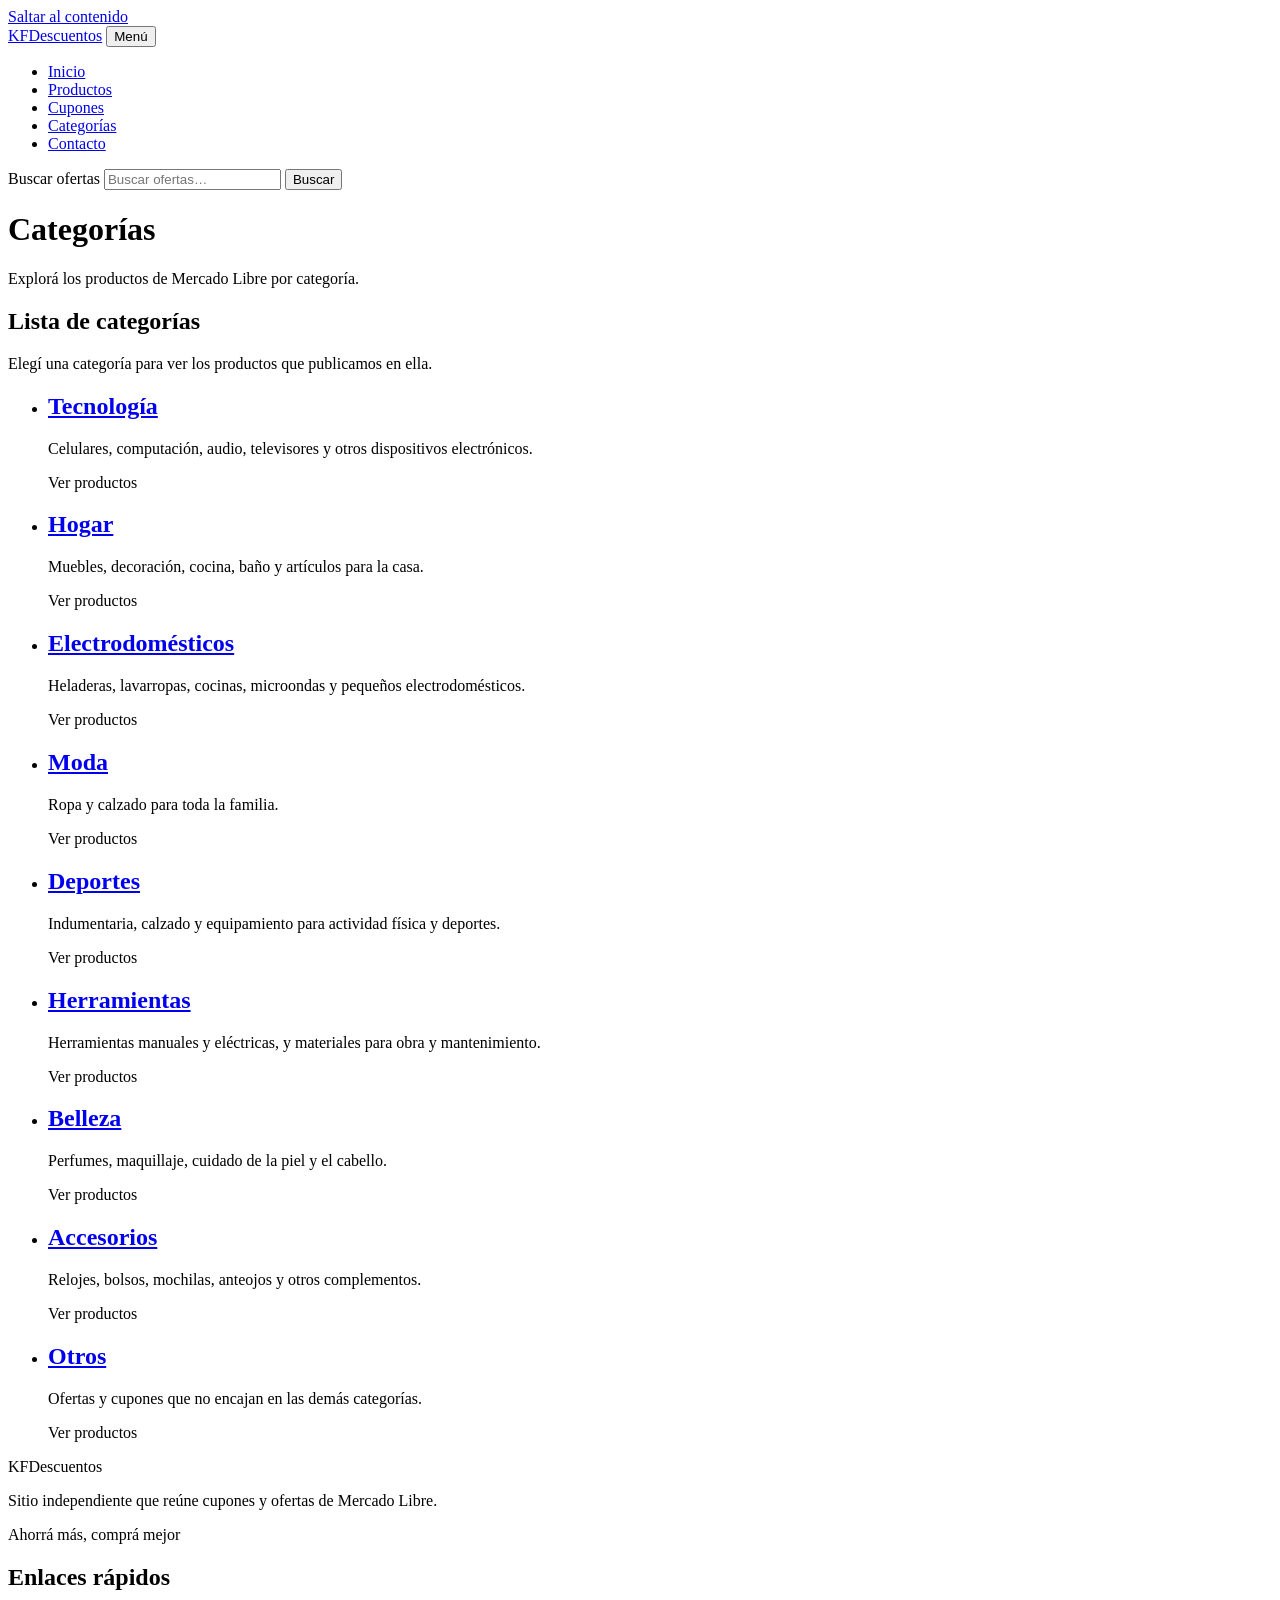
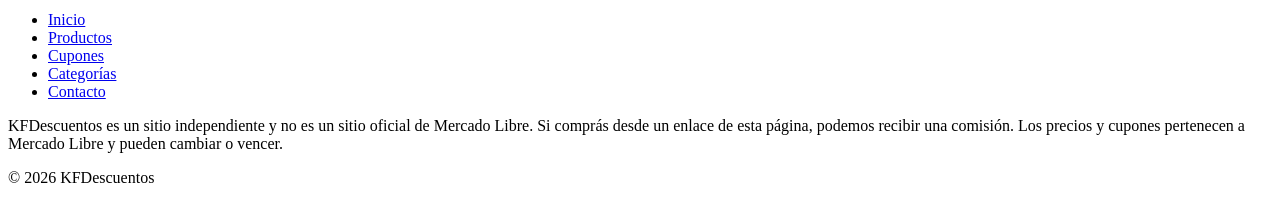
==== commit 698cbd80: "Header sin salto de layout, contacto con redes estaticas, copy sin promesas y comentarios sin rastro" ====
--- a/categorias/index.html
+++ b/categorias/index.html
@@ -17,18 +17,34 @@
 <meta property="og:url" content="https://kfanesi.github.io/kfdescuentos.com.ar/categorias/">
 <meta property="og:locale" content="es_AR">
 <meta name="twitter:card" content="summary">
-<link rel="stylesheet" href="/kfdescuentos.com.ar/assets/css/variables.css?v=bf3aa8a7">
+<script type="application/ld+json">
+{
+  "@context": "https://schema.org",
+  "@type": "CollectionPage",
+  "name": "Categorías de productos | KFDescuentos",
+  "description": "Categorías de productos de Mercado Libre en KFDescuentos: tecnología, hogar, electrodomésticos, moda, deportes y más. Un sitio independiente, no oficial.",
+  "url": "https://kfanesi.github.io/kfdescuentos.com.ar/categorias/",
+  "inLanguage": "es-AR",
+  "isPartOf": {
+    "@type": "WebSite",
+    "@id": "https://kfanesi.github.io/kfdescuentos.com.ar/#website",
+    "url": "https://kfanesi.github.io/kfdescuentos.com.ar/"
+  }
+}
+</script>
+<link rel="stylesheet" href="/kfdescuentos.com.ar/assets/css/variables.css?v=a424a076">
 <link rel="stylesheet" href="/kfdescuentos.com.ar/assets/css/base.css?v=1cd939da">
-<link rel="stylesheet" href="/kfdescuentos.com.ar/assets/css/layout.css?v=6cfc7581">
-<link rel="stylesheet" href="/kfdescuentos.com.ar/assets/css/components.css?v=691bd4ec">
-<script type="module" src="/kfdescuentos.com.ar/assets/js/app.js?v=eae5bc3b"></script>
+<link rel="stylesheet" href="/kfdescuentos.com.ar/assets/css/layout.css?v=1dacfa88">
+<link rel="stylesheet" href="/kfdescuentos.com.ar/assets/css/components.css?v=778718cf">
+<noscript><link rel="stylesheet" href="/kfdescuentos.com.ar/assets/css/sin-js.css?v=e2c7773f"></noscript>
+<script type="module" src="/kfdescuentos.com.ar/assets/js/app.js?v=ccd82370"></script>
 </head>
 <body>
 <a class="skip-link" href="#contenido">Saltar al contenido</a>
 <header class="site-header">
   <div class="container site-header__inner">
     <a class="brand" href="/kfdescuentos.com.ar/">KFDescuentos</a>
-    <button class="menu-toggle" type="button" aria-expanded="false" aria-controls="menu-principal" hidden>Menú</button>
+    <button class="menu-toggle" type="button" aria-expanded="false" aria-controls="menu-principal">Menú</button>
     <nav class="site-nav" id="menu-principal" aria-label="Principal">
       <ul>
         <li><a href="/kfdescuentos.com.ar/">Inicio</a></li>
